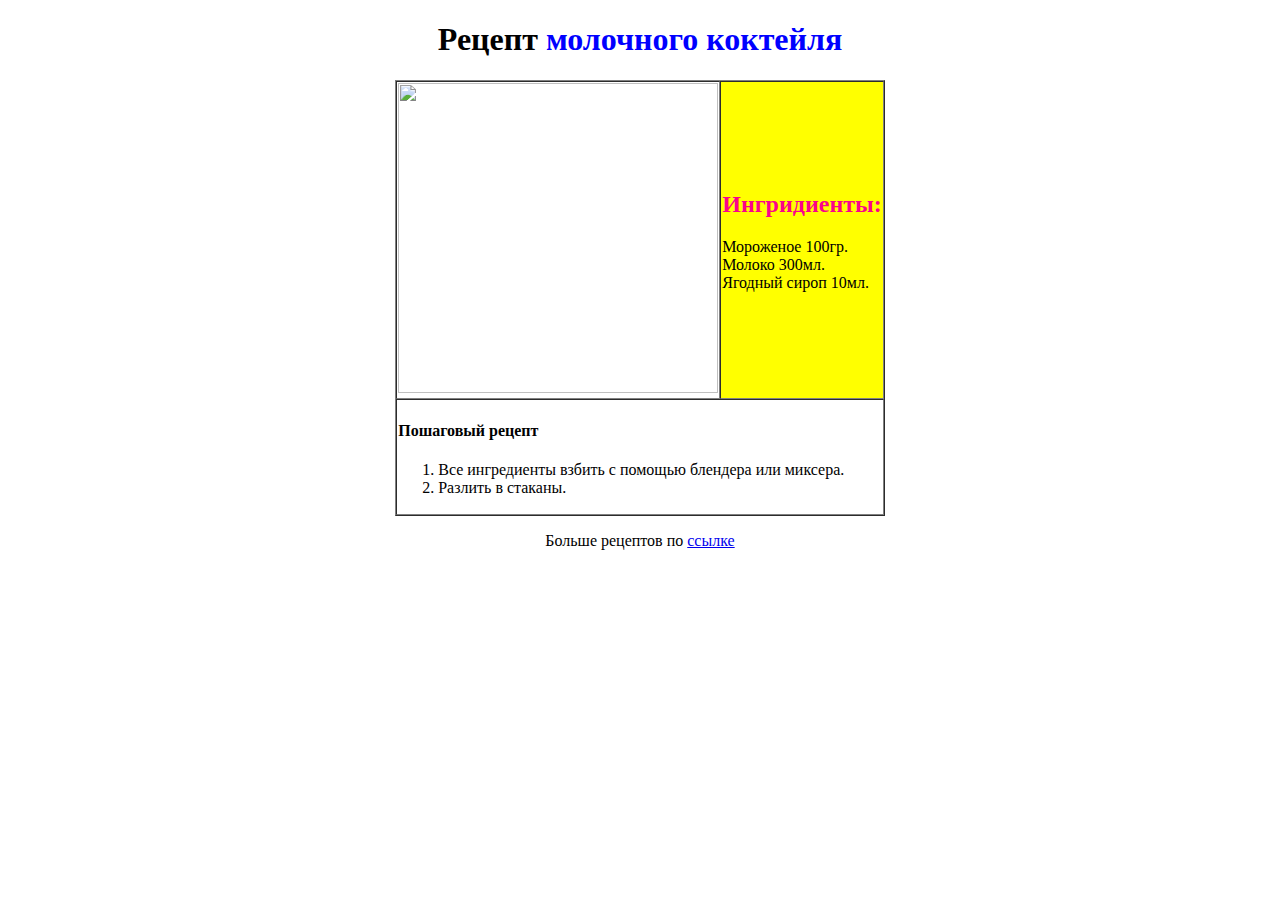
==== Milkshake_html.html @ a0ea199a "new" ====
<!DOCTYPE html>
<html lang="en">

<head>
    <meta charset="UTF-8">
    <meta name="viewport" content="width=device-width, initial-scale=1.0">
    <title>Milkshake</title>
    <style>
        .class-1 {
            background-color: yellow;
        }
    </style>
</head>

<body>

    <h1 align="center">Рецепт <font color="blue">молочного коктейля</font>
    </h1>
    <table align="center" border="1" cellspacing="0">
        <tr>
            <td>
                <img src="https://www.maggi.ru/data/images/recept/img640x500/recept_6481_6z45.jpg" width="320"
                    height="310">
            </td>
            <td class="class-1">
                <h2 style=" color: rgb(250, 3, 139);">Ингридиенты:</h2>

                <p>Мороженое 100гр.<br>
                    Молоко 300мл.<br>
                    Ягодный сироп 10мл.</p>
            </td>
        </tr>

        <tr>
            <td colspan=" 2">
                <h4>Пошаговый рецепт</h4>
                <ol>
                    <li>Все ингредиенты взбить с помощью блендера или миксера.</li>
                    <li>Разлить в стаканы.</li>
                </ol>
            </td>
        </tr>
    </table>

    <p align="center">Больше рецептов по
        <td>
            <a href="https://rud.ua/ru/consumer/recipe/napitki/milkshakes-the-best-recipes-70/"
                target="_blank">ссылке</a>
        </td>
    </p>

</body>

</html>
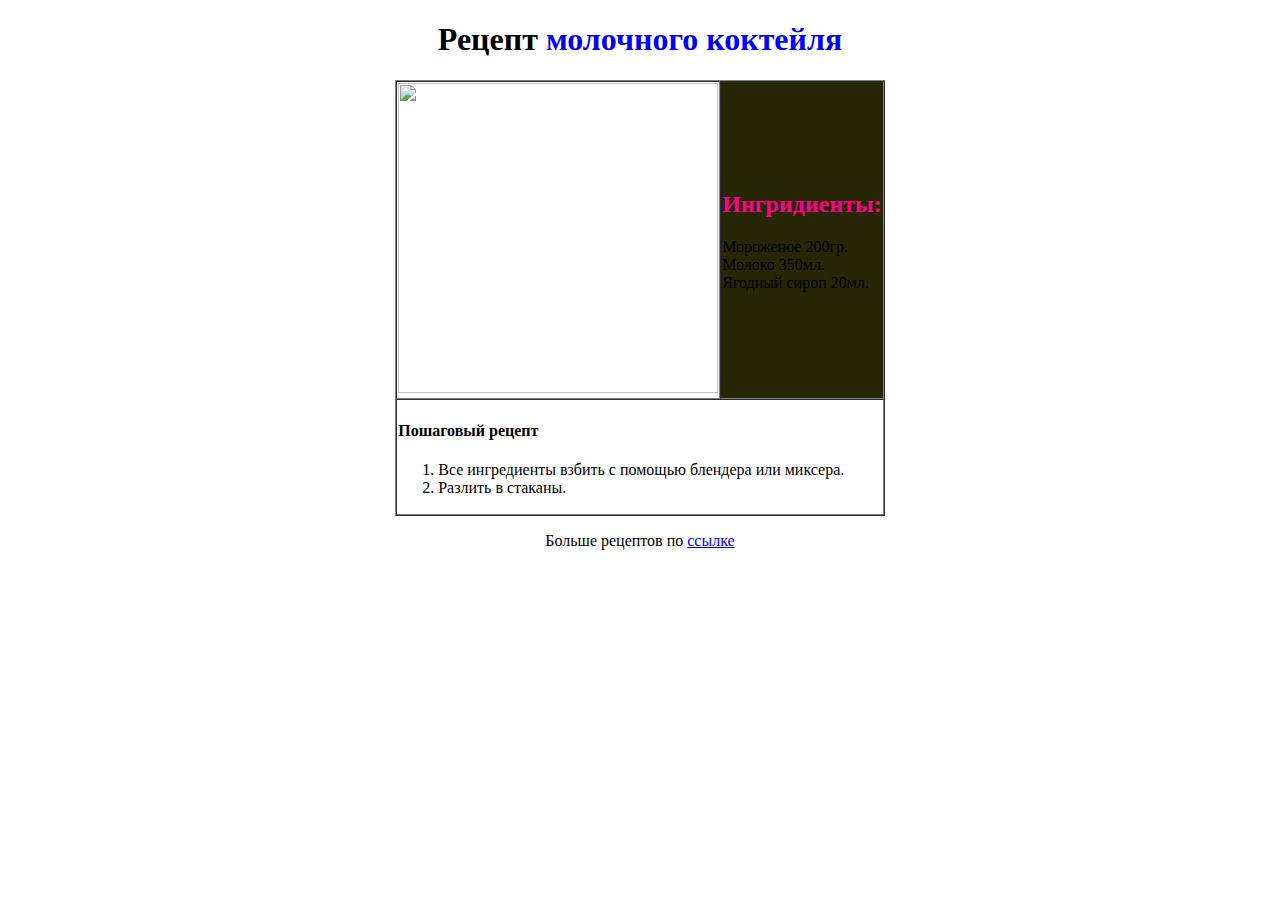
==== commit ae0edf2a: "new" ====
--- a/Milkshake_html.html
+++ b/Milkshake_html.html
@@ -7,7 +7,7 @@
     <title>Milkshake</title>
     <style>
         .class-1 {
-            background-color: yellow;
+            background-color: rgb(39, 39, 5);
         }
     </style>
 </head>
@@ -25,9 +25,9 @@
             <td class="class-1">
                 <h2 style=" color: rgb(250, 3, 139);">Ингридиенты:</h2>
 
-                <p>Мороженое 100гр.<br>
-                    Молоко 300мл.<br>
-                    Ягодный сироп 10мл.</p>
+                <p>Мороженое 200гр.<br>
+                    Молоко 350мл.<br>
+                    Ягодный сироп 20мл.</p>
             </td>
         </tr>
 
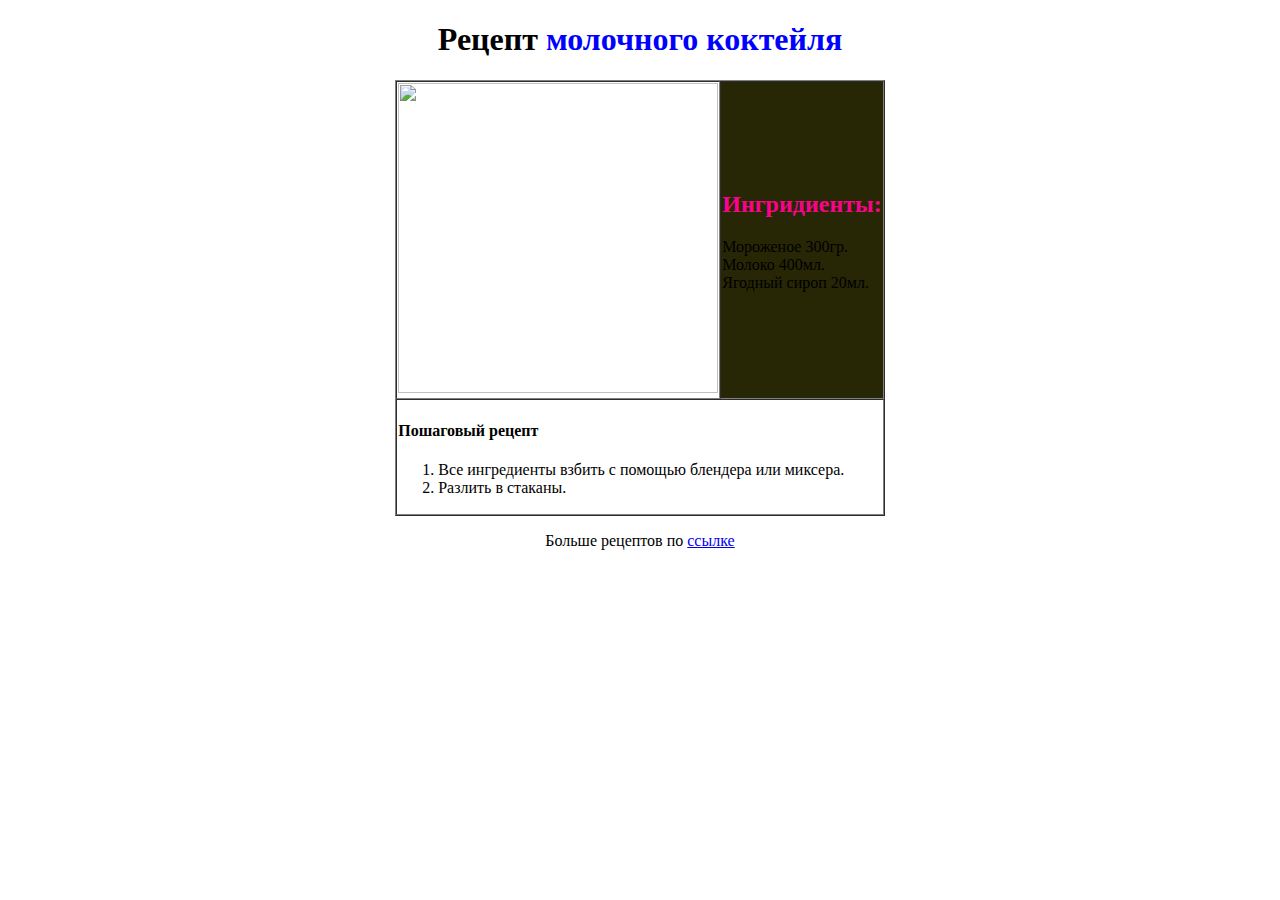
==== commit 10e334aa: "new" ====
--- a/Milkshake_html.html
+++ b/Milkshake_html.html
@@ -25,8 +25,8 @@
             <td class="class-1">
                 <h2 style=" color: rgb(250, 3, 139);">Ингридиенты:</h2>
 
-                <p>Мороженое 200гр.<br>
-                    Молоко 350мл.<br>
+                <p>Мороженое 300гр.<br>
+                    Молоко 400мл.<br>
                     Ягодный сироп 20мл.</p>
             </td>
         </tr>
